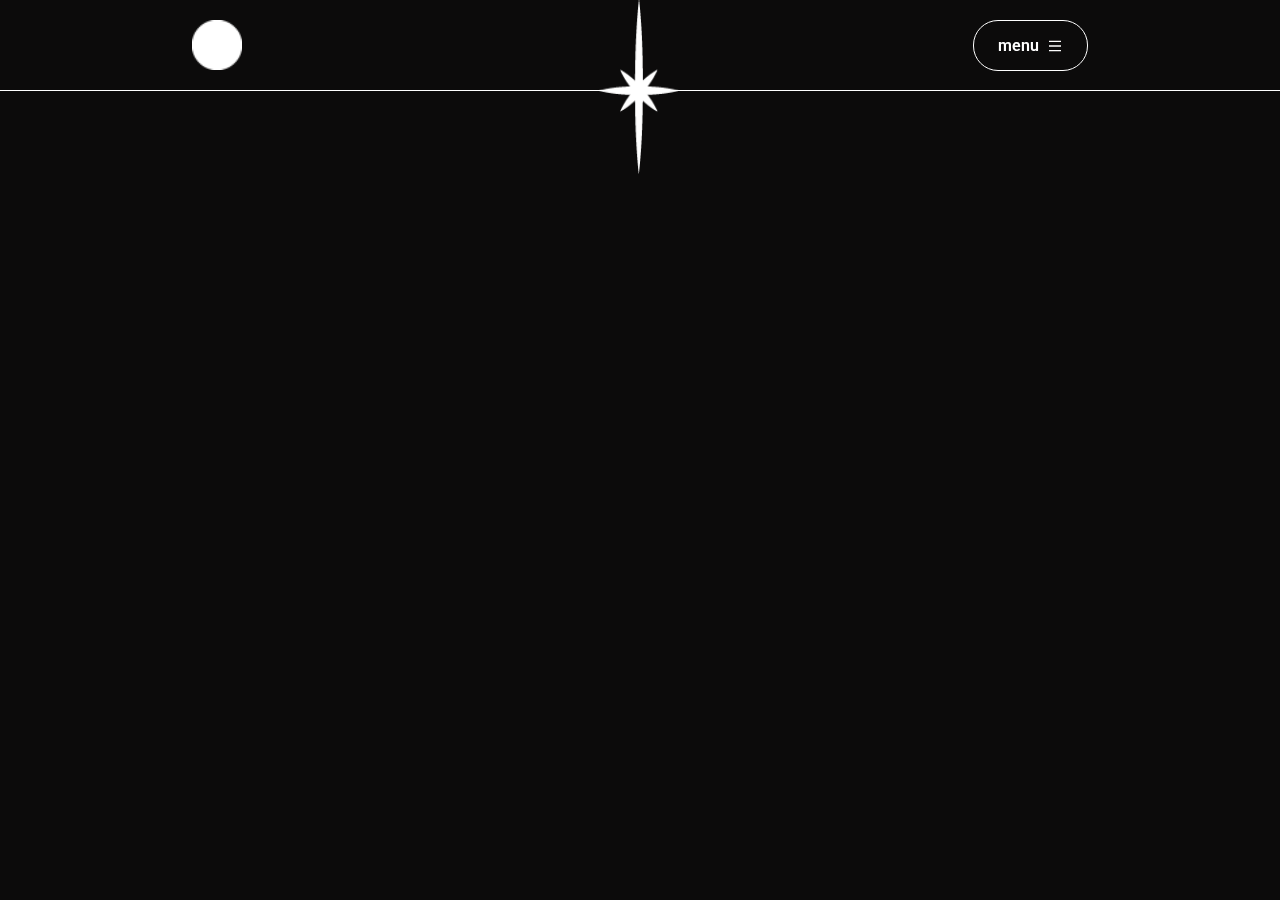
==== index.html @ 2a23020c "dsfsd" ====
<!DOCTYPE html>
<html lang="en">
<head>
    <meta charset="UTF-8">
    <meta http-equiv="X-UA-Compatible" content="IE=edge">
    <meta name="viewport" content="width=device-width, initial-scale=1.0">
    <link rel="stylesheet" href="css/cissy.css" /> 
    <link rel="stylesheet" href="css/button.css" /> 
    <link rel="preconnect" href="https://fonts.googleapis.com">
    <link rel="preconnect" href="https://fonts.gstatic.com" crossorigin>
    <link href="https://fonts.googleapis.com/css2?family=Montserrat:wght@300&family=Roboto:wght@300&display=swap" rel="stylesheet">
    <title>Document</title>
</head>
<body>
    <nav class="nav">
        <nav class="navbar">
            <div class="logod">
                <img class="logo" src="images/Risorsa 2.png" alt="logo">
            </div>
            <img class="star" src="images/Risorsa 1.png" alt="star">
            <button class="button-28 menu-icon">
                <a class="menu">menu</a>  
                <svg class="burger" xmlns="http://www.w3.org/2000/svg" viewBox="0 0 24 24" width="16" height="16">
                    <path d="M3 4H21V6H3V4ZM3 11H21V13H3V11ZM3 18H21V20H3V18Z" fill="rgba(255,255,255,1)"></path>
                </svg>
                <svg class="x" xmlns="http://www.w3.org/2000/svg" viewBox="0 0 24 24" width="19" height="19">
                    <path d="M12.0007 10.5865L16.9504 5.63672L18.3646 7.05093L13.4149 12.0007L18.3646 16.9504L16.9504 18.3646L12.0007 13.4149L7.05093 18.3646L5.63672 16.9504L10.5865 12.0007L5.63672 7.05093L7.05093 5.63672L12.0007 10.5865Z" fill="rgba(255,255,255,1)"></path>
                </svg>
            </button>
        </nav>
<script src="js/cissy.js"></script>
</body>
</html>
---- css/cissy.css ----
body{
    background-color: #0C0B0B;
    margin: 0;
}
.nav{
    border-bottom:1px solid white;
}
.navbar{
    display: flex;
    justify-content: space-between;
    height: 90px;
    margin-left: 12em;
    margin-right: 12em;
}
.logod{
    width: 113.69px;
    display: flex;
    align-self: center;
}
.logo{
    width: 50px;
    height: 50px;
    align-self: center;
}
.star{
    position: relative;
    height: 174px;
    width: 80px;
    justify-self: center;
}
.menu{
    display: flex;
    justify-content: center;
    align-items: center;
    transition: transform 0.3s ease;
}
.menu.active{
    transform: rotate(360deg);
}
.button-28{
   display: flex !important;
   align-items: center;
   justify-content: center;
   gap: 0.5em;
   /* width: 113px; */
}
.burger{
    fill: black;
}
.menu-icon.active .burger {
    display: none;
}

.menu-icon.active .x {
    display: inline;
}
.menu-icon .x{
    display: none;
}
@media screen and (max-width: 900px) {
    .navbar{
        margin-left: 6em;
        margin-right: 6em;
    }
}
@media screen and (max-width: 650px) {
    .navbar{
        margin-left: 4em;
        margin-right: 4em;
    }
}
@media screen and (max-width: 450px) {
    .navbar{
        margin-left: 3em;
        margin-right: 3em;
    }
    .menu{
        display: none;
    }
    .logod{
        width: 66px;
    }
    .button-28{
        width: 66px;
    }
}
---- css/button.css ----
.button-28 {
    appearance: none;
    background-color: transparent;
    border: 1px solid white;
    border-radius: 25px ;
    box-sizing: border-box;
    color: white;
    cursor: pointer;
    display: inline-block;
    font-family:'Roboto';
    font-size: 16px;
    font-weight: 600;
    line-height: normal;
    margin: 0;
    outline: none;
    padding: 15px 24px;
    text-align: center;
    text-decoration: none;
    transition: all 300ms cubic-bezier(.23, 1, 0.32, 1);
    user-select: none;
    -webkit-user-select: none;
    touch-action: manipulation;
    will-change: transform;
    align-self: center;
  }
  
  .button-28:disabled {
    pointer-events: none;
  }
  
  .button-28:hover {
    color: #fff;
    background-color: #1A1A1A;
    box-shadow: rgba(0, 0, 0, 0.25) 0 8px 15px;
    transform: translateY(-2px);
  }
  
  .button-28:active {
    box-shadow: none;
    transform: translateY(0);
  }
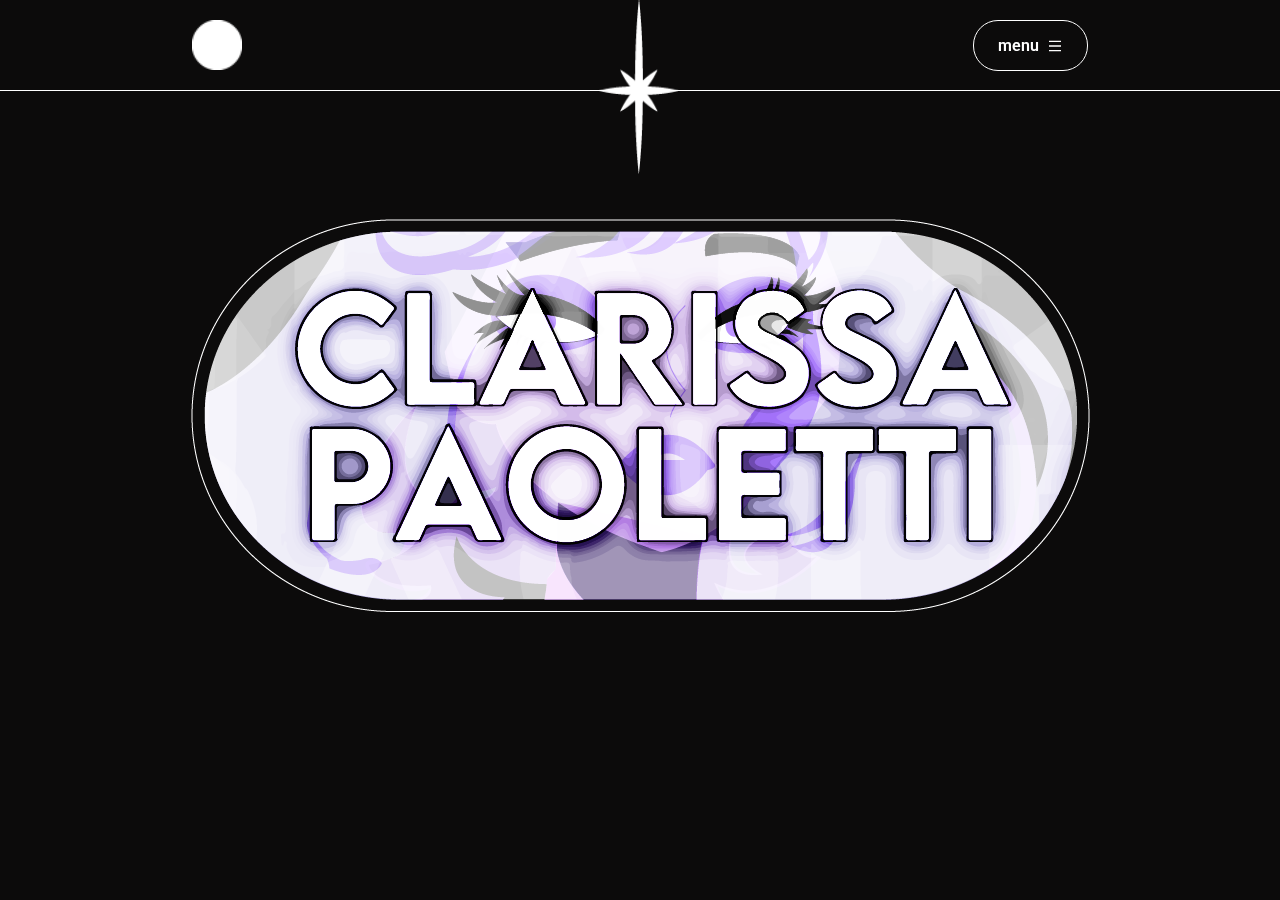
==== commit a6d6f475: "biglogo" ====
--- a/index.html
+++ b/index.html
@@ -11,23 +11,34 @@
     <link href="https://fonts.googleapis.com/css2?family=Montserrat:wght@300&family=Roboto:wght@300&display=swap" rel="stylesheet">
     <title>Document</title>
 </head>
+<nav class="navv">
+    <nav class="navbar">
+        <div class="logod">
+            <img class="logo" src="images/Risorsa 2.png" alt="logo">
+        </div>
+        <img class="star" src="images/Risorsa 1.png" alt="star">
+        <button class="button-28 menu-icon">
+            <a class="menu">menu</a>  
+            <svg class="burger" xmlns="http://www.w3.org/2000/svg" viewBox="0 0 24 24" width="16" height="16">
+                <path d="M3 4H21V6H3V4ZM3 11H21V13H3V11ZM3 18H21V20H3V18Z" fill="rgba(255,255,255,1)"></path>
+            </svg>
+            <svg class="x" xmlns="http://www.w3.org/2000/svg" viewBox="0 0 24 24" width="19" height="19">
+                <path d="M12.0007 10.5865L16.9504 5.63672L18.3646 7.05093L13.4149 12.0007L18.3646 16.9504L16.9504 18.3646L12.0007 13.4149L7.05093 18.3646L5.63672 16.9504L10.5865 12.0007L5.63672 7.05093L7.05093 5.63672L12.0007 10.5865Z" fill="rgba(255,255,255,1)"></path>
+            </svg>
+        </button>
+    </nav>
+</nav>   
 <body>
-    <nav class="nav">
-        <nav class="navbar">
-            <div class="logod">
-                <img class="logo" src="images/Risorsa 2.png" alt="logo">
-            </div>
-            <img class="star" src="images/Risorsa 1.png" alt="star">
-            <button class="button-28 menu-icon">
-                <a class="menu">menu</a>  
-                <svg class="burger" xmlns="http://www.w3.org/2000/svg" viewBox="0 0 24 24" width="16" height="16">
-                    <path d="M3 4H21V6H3V4ZM3 11H21V13H3V11ZM3 18H21V20H3V18Z" fill="rgba(255,255,255,1)"></path>
-                </svg>
-                <svg class="x" xmlns="http://www.w3.org/2000/svg" viewBox="0 0 24 24" width="19" height="19">
-                    <path d="M12.0007 10.5865L16.9504 5.63672L18.3646 7.05093L13.4149 12.0007L18.3646 16.9504L16.9504 18.3646L12.0007 13.4149L7.05093 18.3646L5.63672 16.9504L10.5865 12.0007L5.63672 7.05093L7.05093 5.63672L12.0007 10.5865Z" fill="rgba(255,255,255,1)"></path>
-                </svg>
-            </button>
-        </nav>
+    <div class="big-logo">
+        <img src="images/Risorsa 4.png" alt="">
+    </div>
+    <div class="categories">
+        <img class="cat-images" src="images/about me.png" alt="">
+        <img src="images/Risorsa 1.png" alt="">
+        <img class="cat-images" src="images/photography.png" alt="">
+        <img src="images/Risorsa 1.png" alt="">
+        <img class="cat-images" src="images/design_art.png" alt="">
+    </div>
 <script src="js/cissy.js"></script>
 </body>
 </html>--- a/css/cissy.css
+++ b/css/cissy.css
@@ -1,9 +1,16 @@
 body{
     background-color: #0C0B0B;
     margin: 0;
+    color: white;
 }
-.nav{
+.navv{
     border-bottom:1px solid white;
+    transition: opacity 1s ease-in-out;
+    animation: slide-up 0.5s ease-in-out forwards;
+}
+.navv.active{
+    border-bottom: none;
+    transform: translateY(100%);
 }
 .navbar{
     display: flex;
@@ -27,7 +34,23 @@
     height: 174px;
     width: 80px;
     justify-self: center;
+    animation: slide-up 0.5s ease-in-out forwards;
 }
+.star.active{
+    display: none;
+    transform: translateY(100%); 
+}
+
+@keyframes slide-up {
+    from {
+      opacity: 0;
+      transform: translateY(100%); /* Start offscreen */
+    }
+    to {
+      opacity: 1;
+      transform: translateY(0); /* Move to original position */
+    }
+  }
 .menu{
     display: flex;
     justify-content: center;
@@ -35,7 +58,7 @@
     transition: transform 0.3s ease;
 }
 .menu.active{
-    transform: rotate(360deg);
+    /* transform: rotate(360deg); */
 }
 .button-28{
    display: flex !important;
@@ -83,4 +106,61 @@
     .button-28{
         width: 66px;
     }
+}
+
+
+.categories{
+    display: none;
+    opacity: 0; 
+    transform: translateY(-100%);
+}
+
+.categories.active{
+    position: relative;
+    display: flex !important;
+    justify-content: center;
+    align-items: center;
+    gap: 1em;
+    margin-top: 2em;
+    margin-right: 5em;
+    margin-left: 5em;
+    cursor:pointer;
+    animation: slide-down 1s ease-in-out forwards; 
+}
+
+@keyframes slide-down {
+    from {
+      opacity: 0;
+      transform: translateY(-100%);
+    }
+    to {
+      opacity: 1;
+      transform: translateY(0);
+    }
+  }
+
+.cat-images{
+    width: 230px;
+    height: 550px;
+    overflow: hidden;
+  transition: transform 0.3s ease-in-out;
+}
+.cat-images:hover{
+    transform: translateY(-5px);
+}
+
+
+
+.big-logo{
+    display: flex;
+    justify-content: center;
+    align-items: center;
+    margin-top: 8em;
+    animation: slide-up 1s ease-in-out forwards; 
+
+}
+.big-logo.active{
+    display: none;
+    transform: translateX(-100%);
+
 }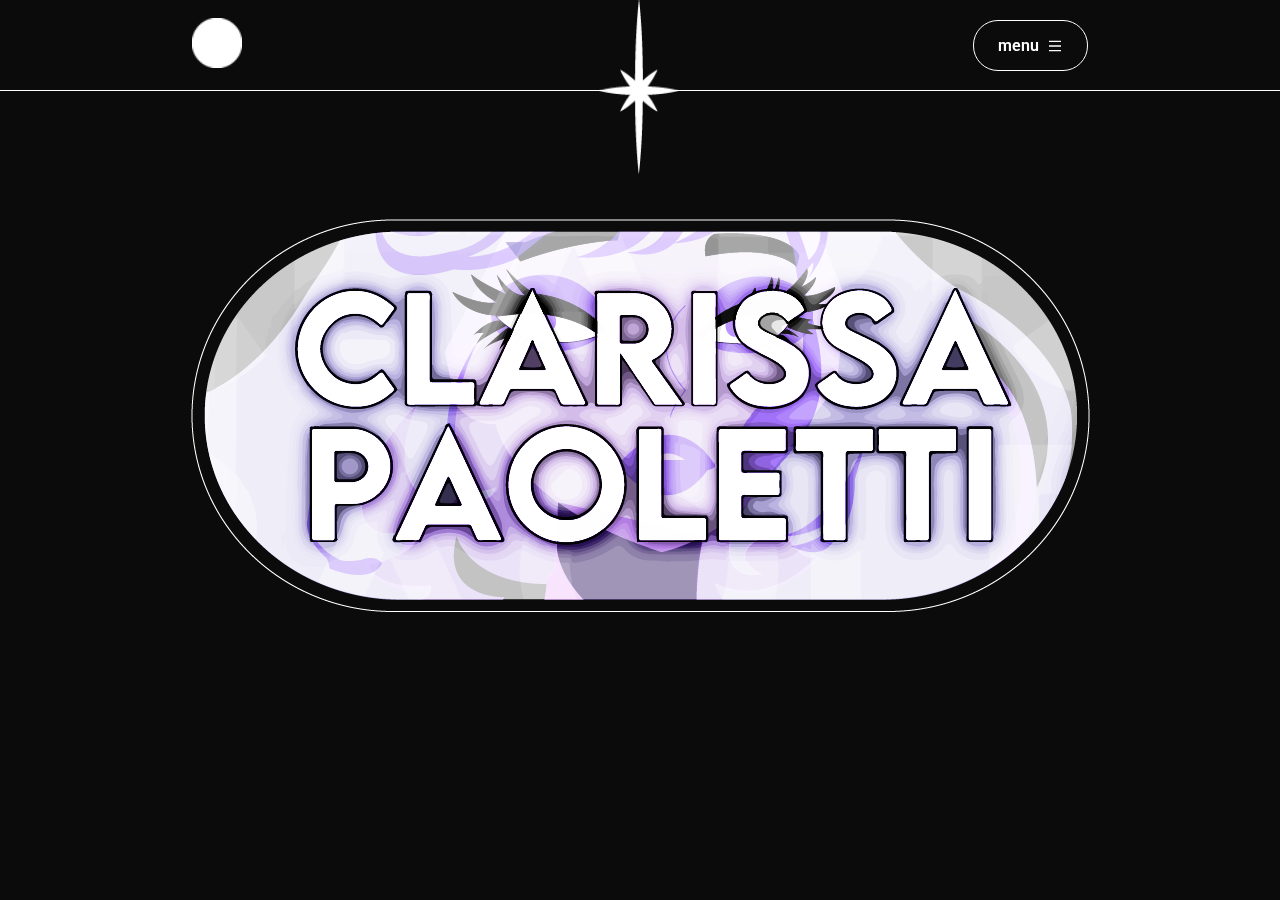
==== commit 239c1c06: "stupid changes" ====
--- a/index.html
+++ b/index.html
@@ -9,12 +9,14 @@
     <link rel="preconnect" href="https://fonts.googleapis.com">
     <link rel="preconnect" href="https://fonts.gstatic.com" crossorigin>
     <link href="https://fonts.googleapis.com/css2?family=Montserrat:wght@300&family=Roboto:wght@300&display=swap" rel="stylesheet">
-    <title>Document</title>
+    <title>Clarissa Paoletti</title>
 </head>
 <nav class="navv">
     <nav class="navbar">
         <div class="logod">
-            <img class="logo" src="images/Risorsa 2.png" alt="logo">
+            <a href="index.html">
+                <img class="logo" src="images/Risorsa 2.png" alt="logo">
+            </a>
         </div>
         <img class="star" src="images/Risorsa 1.png" alt="star">
         <button class="button-28 menu-icon">
@@ -30,15 +32,21 @@
 </nav>   
 <body>
     <div class="big-logo">
-        <img src="images/Risorsa 4.png" alt="">
+        <img class="clari" src="images/Risorsa 4.png" alt="">
     </div>
     <div class="categories">
-        <img class="cat-images" src="images/about me.png" alt="">
-        <img src="images/Risorsa 1.png" alt="">
+        <a href="about.html">
+            <img class="cat-images" src="images/about me.png" alt="">
+        </a>
+        <img class="star2" src="images/Risorsa 1.png" alt="">
         <img class="cat-images" src="images/photography.png" alt="">
-        <img src="images/Risorsa 1.png" alt="">
+        <img class="star2" src="images/Risorsa 1.png" alt="">
         <img class="cat-images" src="images/design_art.png" alt="">
     </div>
+
+    <!-- <div class="wrapper">
+        <div class="box"></div>
+    </div> -->
 <script src="js/cissy.js"></script>
 </body>
 </html>--- a/css/cissy.css
+++ b/css/cissy.css
@@ -1,7 +1,12 @@
+@font-face {
+    font-family: 'berlin';
+    src: url(../fonts/Berlin\ Sans\ FB\ Demi\ Bold.ttf);
+}
 body{
     background-color: #0C0B0B;
     margin: 0;
     color: white;
+    overflow: hidden;
 }
 .navv{
     border-bottom:1px solid white;
@@ -56,9 +61,15 @@
     justify-content: center;
     align-items: center;
     transition: transform 0.3s ease;
+    animation: slide-up 0.3s ease-in-out forwards; 
+
 }
 .menu.active{
     /* transform: rotate(360deg); */
+    animation: slide-down 0.3s ease-in-out forwards; 
+    transition: transform 0.3s ease;
+
+
 }
 .button-28{
    display: flex !important;
@@ -69,43 +80,22 @@
 }
 .burger{
     fill: black;
+    animation: slide-up 0.3s ease-in-out forwards; 
 }
 .menu-icon.active .burger {
     display: none;
+    transition: transform 0.3s ease;
 }
 
 .menu-icon.active .x {
     display: inline;
+    animation: slide-down 0.3s ease-in-out forwards; 
+
 }
 .menu-icon .x{
     display: none;
-}
-@media screen and (max-width: 900px) {
-    .navbar{
-        margin-left: 6em;
-        margin-right: 6em;
-    }
-}
-@media screen and (max-width: 650px) {
-    .navbar{
-        margin-left: 4em;
-        margin-right: 4em;
-    }
-}
-@media screen and (max-width: 450px) {
-    .navbar{
-        margin-left: 3em;
-        margin-right: 3em;
-    }
-    .menu{
-        display: none;
-    }
-    .logod{
-        width: 66px;
-    }
-    .button-28{
-        width: 66px;
-    }
+    transition: transform 0.3s ease;
+
 }
 
 
@@ -146,7 +136,7 @@
   transition: transform 0.3s ease-in-out;
 }
 .cat-images:hover{
-    transform: translateY(-5px);
+    transform: translateY(-30px);
 }
 
 
@@ -163,4 +153,92 @@
     display: none;
     transform: translateX(-100%);
 
-}+}
+
+.wrapper{
+    display: flex;
+    align-items: center;
+    justify-content: center;
+    margin-top: 7em;
+}
+.box{
+    background: url(../images/DALL·E\ 2023-06-03\ 21.56.06\ -\ wall.png);
+    -webkit-backgroud-size:cover;
+    background-size: cover;
+    background-position: center center;
+    height: 400px;
+    width: 400px;
+    box-shadow: 0 20px 5px 5px rgba(0, 0, 0, 0.2);
+    animation: animate 5s ease-in-out infinite;
+}
+
+.clari:hover{
+    cursor: pointer;
+}
+
+.description{
+    display: flex;
+    justify-content: center;
+    align-items: center;
+    margin: 5em;
+    font-family: 'berlin';
+    text-align: center;
+    margin-left: 17em ;
+    margin-right: 17em ;
+    font-size: 20px;
+}
+@keyframes animate {
+    0%{
+        border-radius: 60% 40% 30% 70%/60% 30% 70% 40%;
+    }
+    50%{
+        border-radius: 30% 60% 70% 40%/50% 60% 30% 60%;
+    }
+    100%{
+        border-radius: 60% 40% 30% 70%/60% 30% 70% 40%;
+    }
+}
+
+
+@media screen and (max-width: 900px) {
+    .navbar{
+        margin-left: 6em;
+        margin-right: 6em;
+    }
+}
+@media screen and (max-width: 650px) {
+    .navbar{
+        margin-left: 4em;
+        margin-right: 4em;
+    }
+}
+@media screen and (max-width: 450px) {
+    .navbar{
+        margin-left: 3em;
+        margin-right: 3em;
+    }
+    .menu{
+        display: none;
+    }
+    .logod{
+        width: 66px;
+    }
+    .button-28{
+        width: 66px;
+    }
+    .clari{
+        width: 350px;
+        margin-top: 8em;
+    }
+    .star2{
+        display: none;
+    }
+    .cat-images{
+        width: 100px;
+        height: 250px;
+    }
+    .categories.active{
+        margin: 0;
+        margin-top: 8em;
+    }
+}
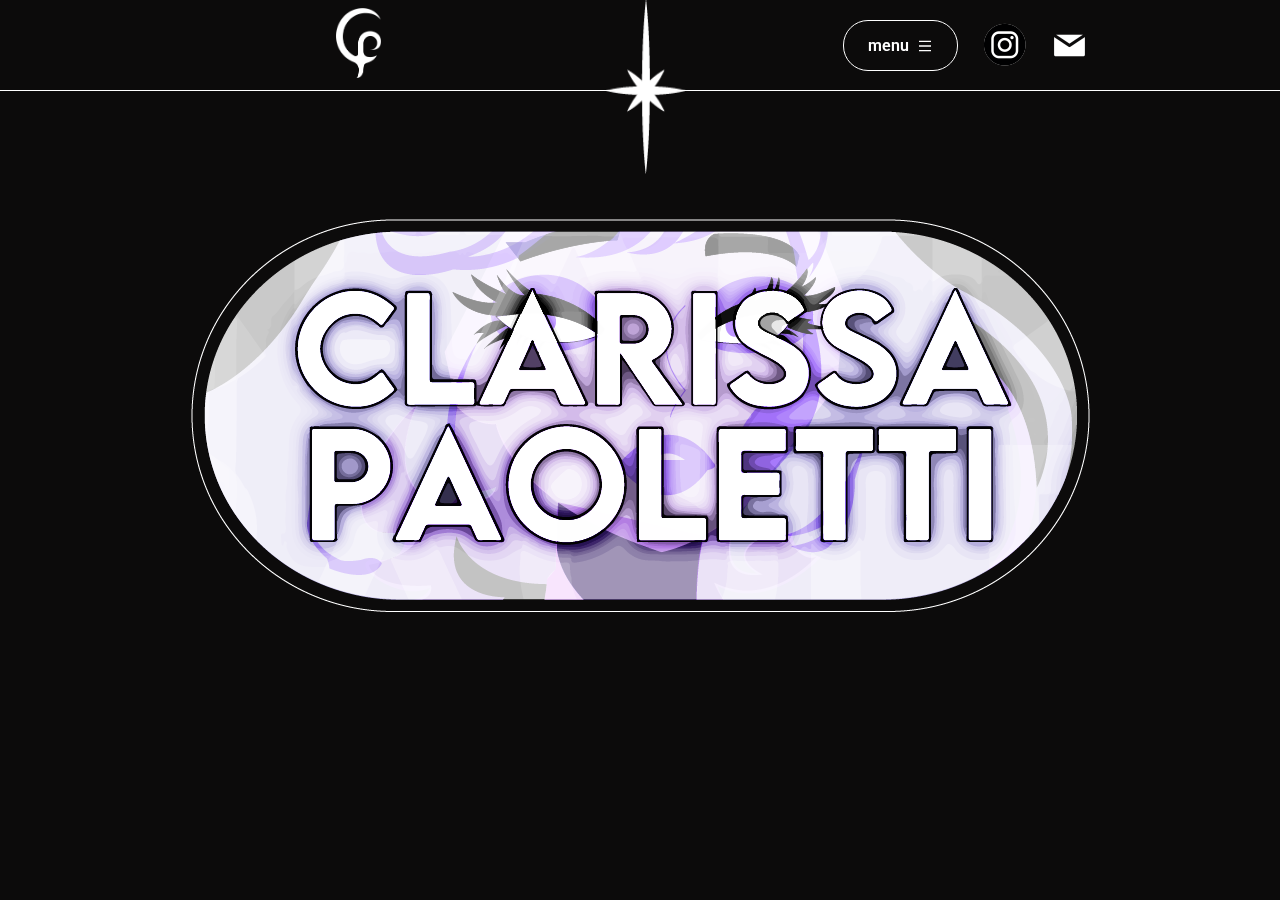
==== commit 517c0ade: "l" ====
--- a/index.html
+++ b/index.html
@@ -15,19 +15,23 @@
     <nav class="navbar">
         <div class="logod">
             <a href="index.html">
-                <img class="logo" src="images/Risorsa 2.png" alt="logo">
+                <img class="logo" src="images/logo.png" alt="logo">
             </a>
         </div>
         <img class="star" src="images/Risorsa 1.png" alt="star">
-        <button class="button-28 menu-icon">
-            <a class="menu">menu</a>  
-            <svg class="burger" xmlns="http://www.w3.org/2000/svg" viewBox="0 0 24 24" width="16" height="16">
-                <path d="M3 4H21V6H3V4ZM3 11H21V13H3V11ZM3 18H21V20H3V18Z" fill="rgba(255,255,255,1)"></path>
-            </svg>
-            <svg class="x" xmlns="http://www.w3.org/2000/svg" viewBox="0 0 24 24" width="19" height="19">
-                <path d="M12.0007 10.5865L16.9504 5.63672L18.3646 7.05093L13.4149 12.0007L18.3646 16.9504L16.9504 18.3646L12.0007 13.4149L7.05093 18.3646L5.63672 16.9504L10.5865 12.0007L5.63672 7.05093L7.05093 5.63672L12.0007 10.5865Z" fill="rgba(255,255,255,1)"></path>
-            </svg>
-        </button>
+        <div class="rightnav">
+            <button class="button-28 menu-icon">
+                <a class="menu">menu</a>  
+                <svg class="burger" xmlns="http://www.w3.org/2000/svg" viewBox="0 0 24 24" width="16" height="16">
+                    <path d="M3 4H21V6H3V4ZM3 11H21V13H3V11ZM3 18H21V20H3V18Z" fill="rgba(255,255,255,1)"></path>
+                </svg>
+                <svg class="x" xmlns="http://www.w3.org/2000/svg" viewBox="0 0 24 24" width="19" height="19">
+                    <path d="M12.0007 10.5865L16.9504 5.63672L18.3646 7.05093L13.4149 12.0007L18.3646 16.9504L16.9504 18.3646L12.0007 13.4149L7.05093 18.3646L5.63672 16.9504L10.5865 12.0007L5.63672 7.05093L7.05093 5.63672L12.0007 10.5865Z" fill="rgba(255,255,255,1)"></path>
+                </svg>
+            </button>
+            <img src="images/insta.png" alt="ig" class="socials">
+            <img src="images/mail.png" alt="mail" class="socials">
+        </div>
     </nav>
 </nav>   
 <body>
@@ -44,9 +48,7 @@
         <img class="cat-images" src="images/design_art.png" alt="">
     </div>
 
-    <!-- <div class="wrapper">
-        <div class="box"></div>
-    </div> -->
+
 <script src="js/cissy.js"></script>
 </body>
 </html>--- a/css/cissy.css
+++ b/css/cissy.css
@@ -6,7 +6,7 @@
     background-color: #0C0B0B;
     margin: 0;
     color: white;
-    overflow: hidden;
+    /* overflow: hidden; */
 }
 .navv{
     border-bottom:1px solid white;
@@ -19,10 +19,20 @@
 }
 .navbar{
     display: flex;
+    height: 90px;
     justify-content: space-between;
-    height: 90px;
-    margin-left: 12em;
+    margin-left: 21em;
     margin-right: 12em;
+}
+.rightnav{
+    display: flex;
+    align-self: center;
+    gap: 1.5em;
+    align-items: center;
+}
+.socials{
+    width: 40%;
+    height: 20%;
 }
 .logod{
     width: 113.69px;
@@ -30,15 +40,14 @@
     align-self: center;
 }
 .logo{
-    width: 50px;
-    height: 50px;
+    width: 40%;
     align-self: center;
 }
 .star{
     position: relative;
     height: 174px;
     width: 80px;
-    justify-self: center;
+    justify-self: center !important;
     animation: slide-up 0.5s ease-in-out forwards;
 }
 .star.active{
@@ -159,10 +168,10 @@
     display: flex;
     align-items: center;
     justify-content: center;
-    margin-top: 7em;
+    flex-direction: column;
 }
 .box{
-    background: url(../images/DALL·E\ 2023-06-03\ 21.56.06\ -\ wall.png);
+    background: url(../images/cissy.jpg);
     -webkit-backgroud-size:cover;
     background-size: cover;
     background-position: center center;
@@ -174,19 +183,26 @@
 
 .clari:hover{
     cursor: pointer;
+
 }
 
 .description{
     display: flex;
+    flex-direction: column;
     justify-content: center;
     align-items: center;
     margin: 5em;
     font-family: 'berlin';
     text-align: center;
-    margin-left: 17em ;
-    margin-right: 17em ;
-    font-size: 20px;
-}
+    margin-left: 19.1em ;
+    margin-right: 19.1em ;
+    font-size: 22.5px;
+    letter-spacing: 0.03em;
+    
+}
+
+
+
 @keyframes animate {
     0%{
         border-radius: 60% 40% 30% 70%/60% 30% 70% 40%;
@@ -199,6 +215,54 @@
     }
 }
 
+.details{
+    display: flex;
+    /* background-color: blue; */
+    justify-content: center;
+    align-items: center;
+    gap: 10em;
+    margin-top: 8em;
+    height: 70vh;
+}
+.detail{
+    /* background-color: red; */
+    display: flex;
+    flex-direction: column;
+    justify-content: center;
+    align-items: left;
+    gap: 0.5em;
+    text-align: left;
+    min-width: 400px;
+}
+.nomargin{
+    margin: 0;
+    padding: 0;
+}
+.little-star1{
+    align-self: first baseline;
+}
+.little-star2{
+    align-self: last baseline;
+}
+.skills{
+    margin-bottom: 1em;
+    font-size: 40px;
+}
+.list{
+    display: flex;
+    flex-direction: column;
+}
+.ae{
+    display: flex;
+    align-items: center;
+    font-size: 38px;   
+    gap: 0.5em;
+}
+.skill{
+    display: flex;
+    justify-content: space-between;
+    width: 300px;
+}
 
 @media screen and (max-width: 900px) {
     .navbar{
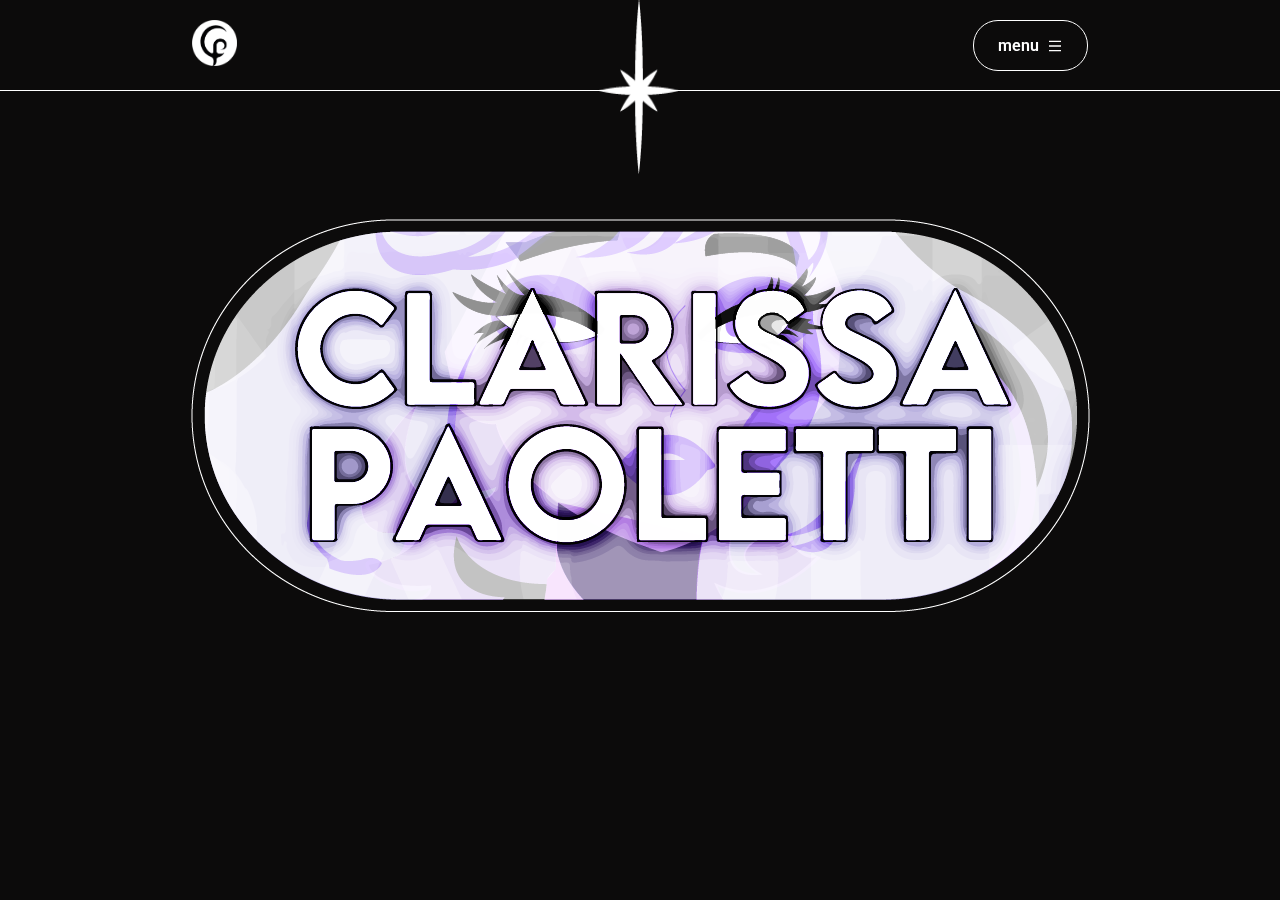
==== commit 19604c89: "photography" ====
--- a/index.html
+++ b/index.html
@@ -15,11 +15,16 @@
     <nav class="navbar">
         <div class="logod">
             <a href="index.html">
-                <img class="logo" src="images/logo.png" alt="logo">
+                <img class="logo" src="images/Risorsa 13.png" alt="logo">
             </a>
         </div>
         <img class="star" src="images/Risorsa 1.png" alt="star">
         <div class="rightnav">
+            
+            <!-- <a class="socials" target="_blank" href="https://www.instagram.com/lil.cutieh.priv/">
+                <img src="images/insta.png" alt="ig" >
+            </a>
+            <img src="images/mail.png" alt="mail" class="socials"> -->
             <button class="button-28 menu-icon">
                 <a class="menu">menu</a>  
                 <svg class="burger" xmlns="http://www.w3.org/2000/svg" viewBox="0 0 24 24" width="16" height="16">
@@ -29,8 +34,6 @@
                     <path d="M12.0007 10.5865L16.9504 5.63672L18.3646 7.05093L13.4149 12.0007L18.3646 16.9504L16.9504 18.3646L12.0007 13.4149L7.05093 18.3646L5.63672 16.9504L10.5865 12.0007L5.63672 7.05093L7.05093 5.63672L12.0007 10.5865Z" fill="rgba(255,255,255,1)"></path>
                 </svg>
             </button>
-            <img src="images/insta.png" alt="ig" class="socials">
-            <img src="images/mail.png" alt="mail" class="socials">
         </div>
     </nav>
 </nav>   
@@ -43,7 +46,9 @@
             <img class="cat-images" src="images/about me.png" alt="">
         </a>
         <img class="star2" src="images/Risorsa 1.png" alt="">
-        <img class="cat-images" src="images/photography.png" alt="">
+        <a href="photography.html">
+            <img class="cat-images" src="images/photography.png" alt="">
+        </a>
         <img class="star2" src="images/Risorsa 1.png" alt="">
         <img class="cat-images" src="images/design_art.png" alt="">
     </div>
--- a/css/cissy.css
+++ b/css/cissy.css
@@ -6,7 +6,6 @@
     background-color: #0C0B0B;
     margin: 0;
     color: white;
-    /* overflow: hidden; */
 }
 .navv{
     border-bottom:1px solid white;
@@ -21,7 +20,7 @@
     display: flex;
     height: 90px;
     justify-content: space-between;
-    margin-left: 21em;
+    margin-left: 12em;
     margin-right: 12em;
 }
 .rightnav{
@@ -29,10 +28,7 @@
     align-self: center;
     gap: 1.5em;
     align-items: center;
-}
-.socials{
-    width: 40%;
-    height: 20%;
+    cursor: pointer;
 }
 .logod{
     width: 113.69px;
@@ -42,6 +38,10 @@
 .logo{
     width: 40%;
     align-self: center;
+}
+.socials{
+    width: 45px;
+    height: 45px;
 }
 .star{
     position: relative;
@@ -263,6 +263,19 @@
     justify-content: space-between;
     width: 300px;
 }
+.big-logo{
+    display: flex;
+        /* justify-content: center; */
+        /* align-items: center; */
+        margin-top: 8em;
+    animation: slide-up 1s ease-in-out forwards; 
+
+}
+.big-logo.active{
+    display: none;
+    transform: translateX(-100%);
+
+}
 
 @media screen and (max-width: 900px) {
     .navbar{
